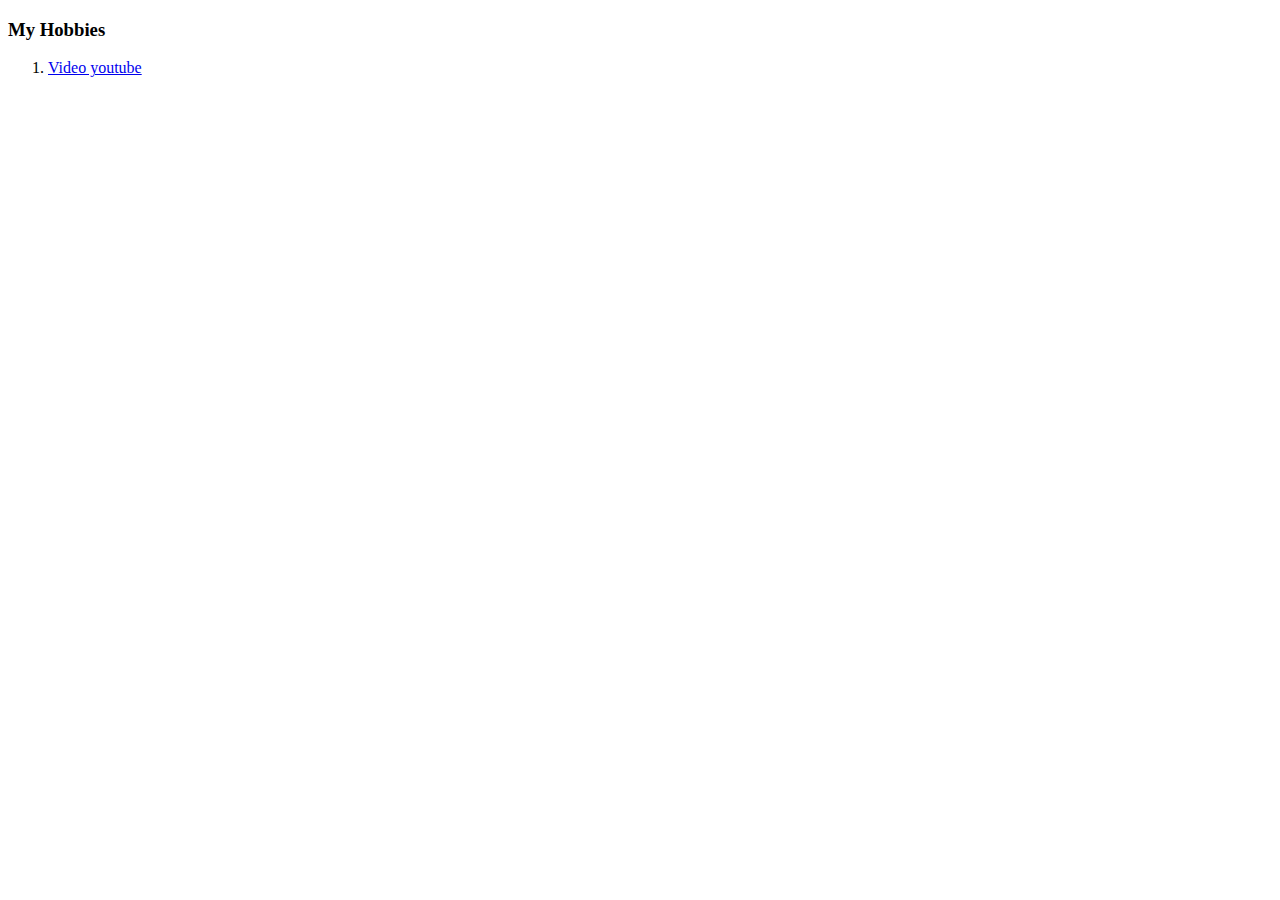
==== hobbies.html @ 58f982a0 "git init git add README.md git commit -m "first commit" git branch -M main git remote add origin git" ====
<!DOCTYPE html>
<html lang="en" dir="ltr">
  <head>
    <meta charset="utf-8">
    <title>My Hobbies</title>
  </head>
  <body>
    <H3>My Hobbies</H3>
    <ol>
      <li>
        <a href="https://www.youtube.com/watch?v=cGvXAAw3Ikk&t=298s">Video youtube</a>
      </li>
    </ol>
  </body>
</html>
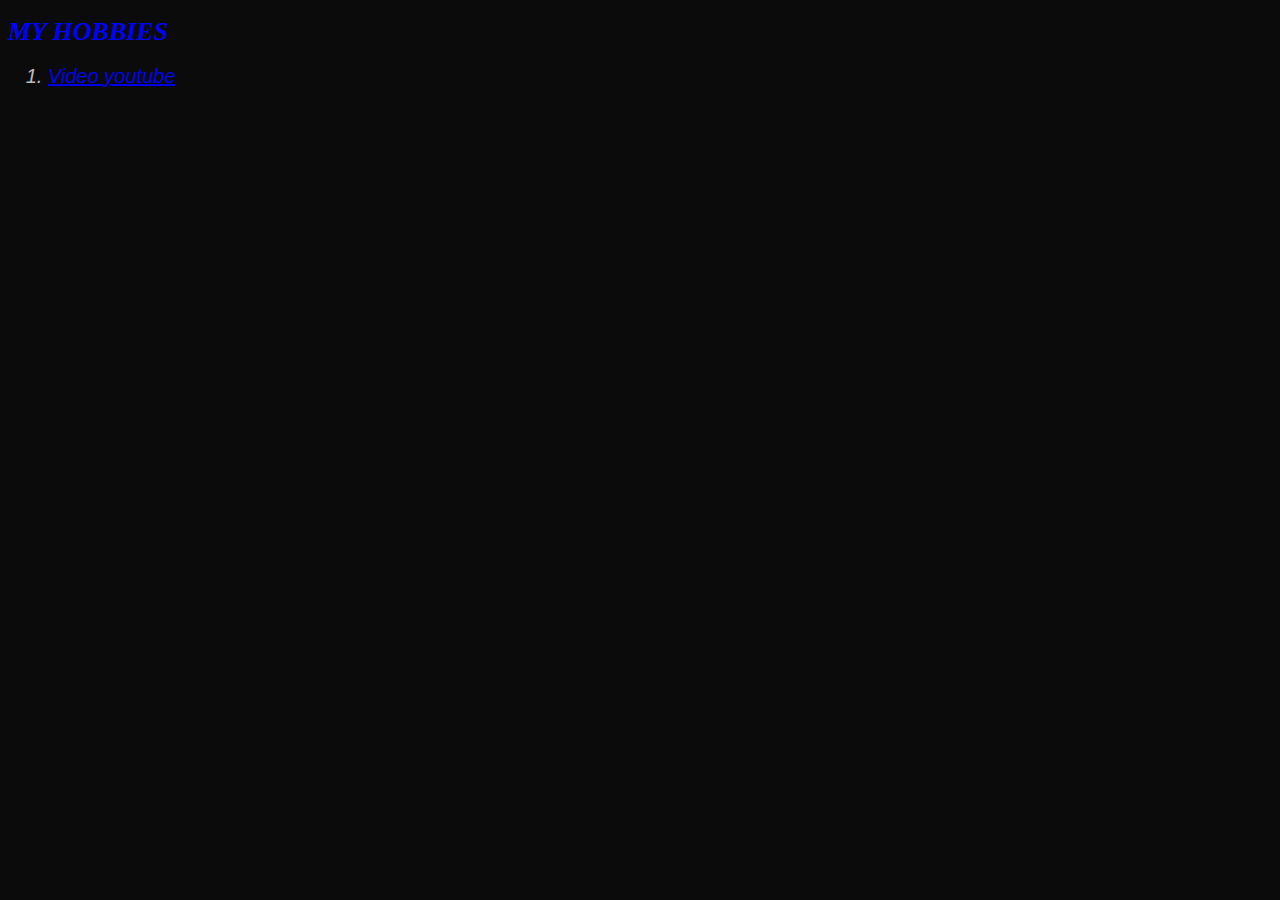
==== commit 29068d6e: "Version 1.0" ====
--- a/hobbies.html
+++ b/hobbies.html
@@ -1,14 +1,17 @@
 <!DOCTYPE html>
 <html lang="en" dir="ltr">
   <head>
-    <meta charset="utf-8">
+    <meta charset="utf-8" />
+    <link rel="stylesheet" href="css/style.css" src="style.css" />
     <title>My Hobbies</title>
   </head>
   <body>
-    <H3>My Hobbies</H3>
+    <h1>My Hobbies</h3>
     <ol>
       <li>
-        <a href="https://www.youtube.com/watch?v=cGvXAAw3Ikk&t=298s">Video youtube</a>
+        <a href="https://www.youtube.com/watch?v=cGvXAAw3Ikk&t=298s"
+          >Video youtube</a
+        >
       </li>
     </ol>
   </body>
--- a/css/style.css
+++ b/css/style.css
@@ -0,0 +1,35 @@
+body {
+  background-color: #0c0b0b;
+}
+
+h1 {
+  color: blue;
+  font-size: 26px;
+  font-family: cursive;
+  text-transform: uppercase;
+  font-style: italic;
+}
+
+h2 {
+  color: rgb(250, 235, 26);
+  font-size: 40px;
+  font-family: sans-serif;
+  text-transform: uppercase;
+  font-style: italic;
+}
+
+h3 {
+  color: rgb(138, 1, 1);
+  font-size: 40px;
+  font-family: sans-serif;
+  text-transform: uppercase;
+  font-style: italic;
+}
+
+li {
+  color: rgb(191, 188, 188);
+  font-size: 20px;
+  font-family: sans-serif;
+  text-transform: initial;
+  font-style: italic;
+}
